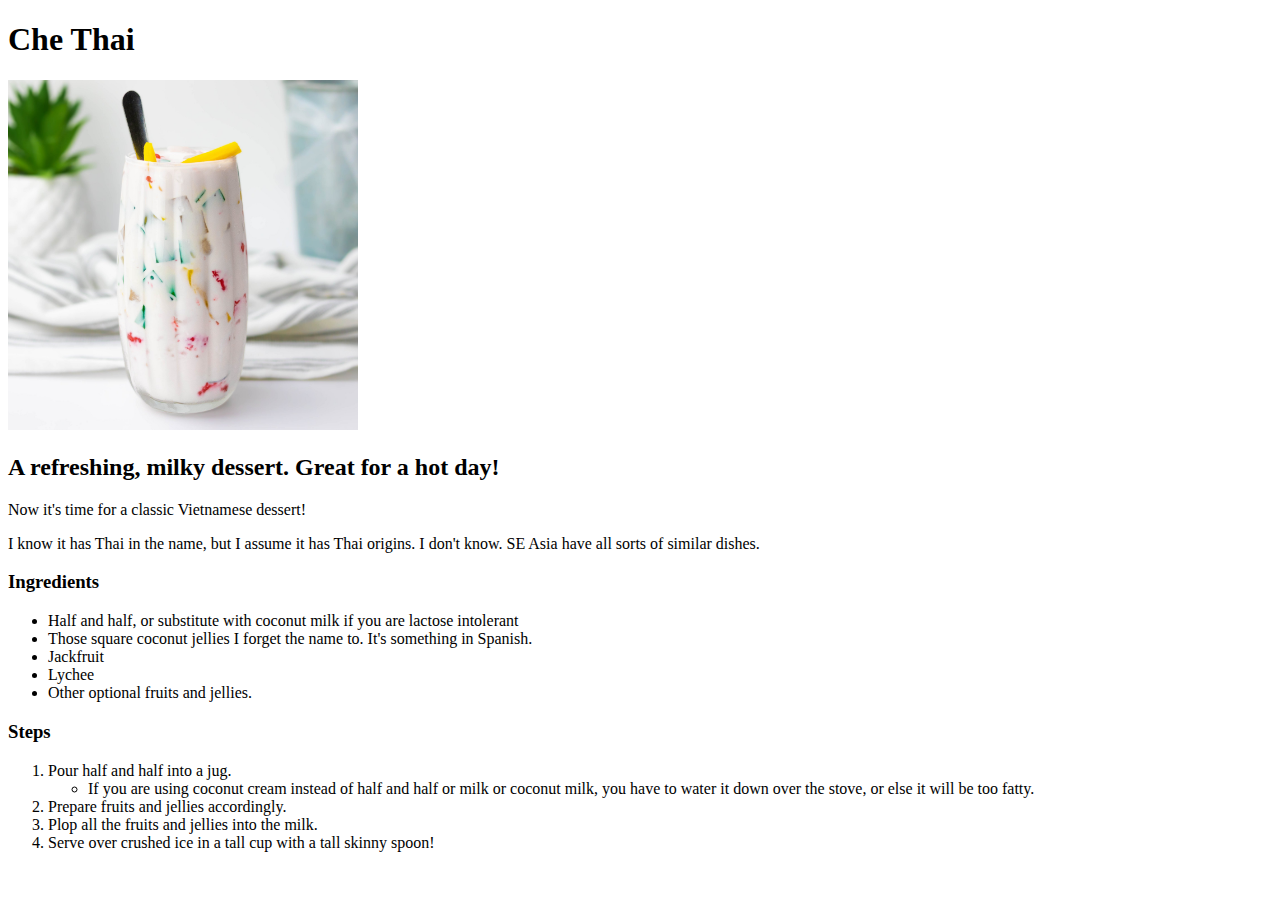
==== recipes/che-thai.html @ a723700c "Update all files and index" ====
<!DOCTYPE html>

<html lang="en">
    <head>
        <meta charset="UTF-8">
        <title>Che Thai</title>
    </head>

    <body>
        <h1>Che Thai</h1>

        <img src="../images/che-thai.jpg" alt="A cup of various fruits and jellies in a sweetened milk." height="350"/>

        <h2>A refreshing, milky dessert. Great for a hot day!</h2>
        <p>Now it's time for a classic Vietnamese dessert!</p>
        <p>I know it has Thai in the name, but I assume it has Thai origins. I don't know. SE Asia have all sorts of similar 
        dishes.</p>

        <h3>Ingredients</h3>
        <ul>
            <li>Half and half, or substitute with coconut milk if you are lactose intolerant</li>
            <li>Those square coconut jellies I forget the name to. It's something in Spanish.</li>
            <li>Jackfruit</li>
            <li>Lychee</li>
            <li>Other optional fruits and jellies.</li>
        </ul>

        <h3>Steps</h3>
        <ol>
            <li>Pour half and half into a jug.</li>
            <ul>
                <li>If you are using coconut cream instead of half and half or milk or coconut milk, 
                you have to water it down over the stove, or else it will be too fatty.</li>
            </ul>
            <li>Prepare fruits and jellies accordingly.</li>
            <li>Plop all the fruits and jellies into the milk.</li>
            <li>Serve over crushed ice in a tall cup with a tall skinny spoon!</li>
        </ol>
    </body>
</html>
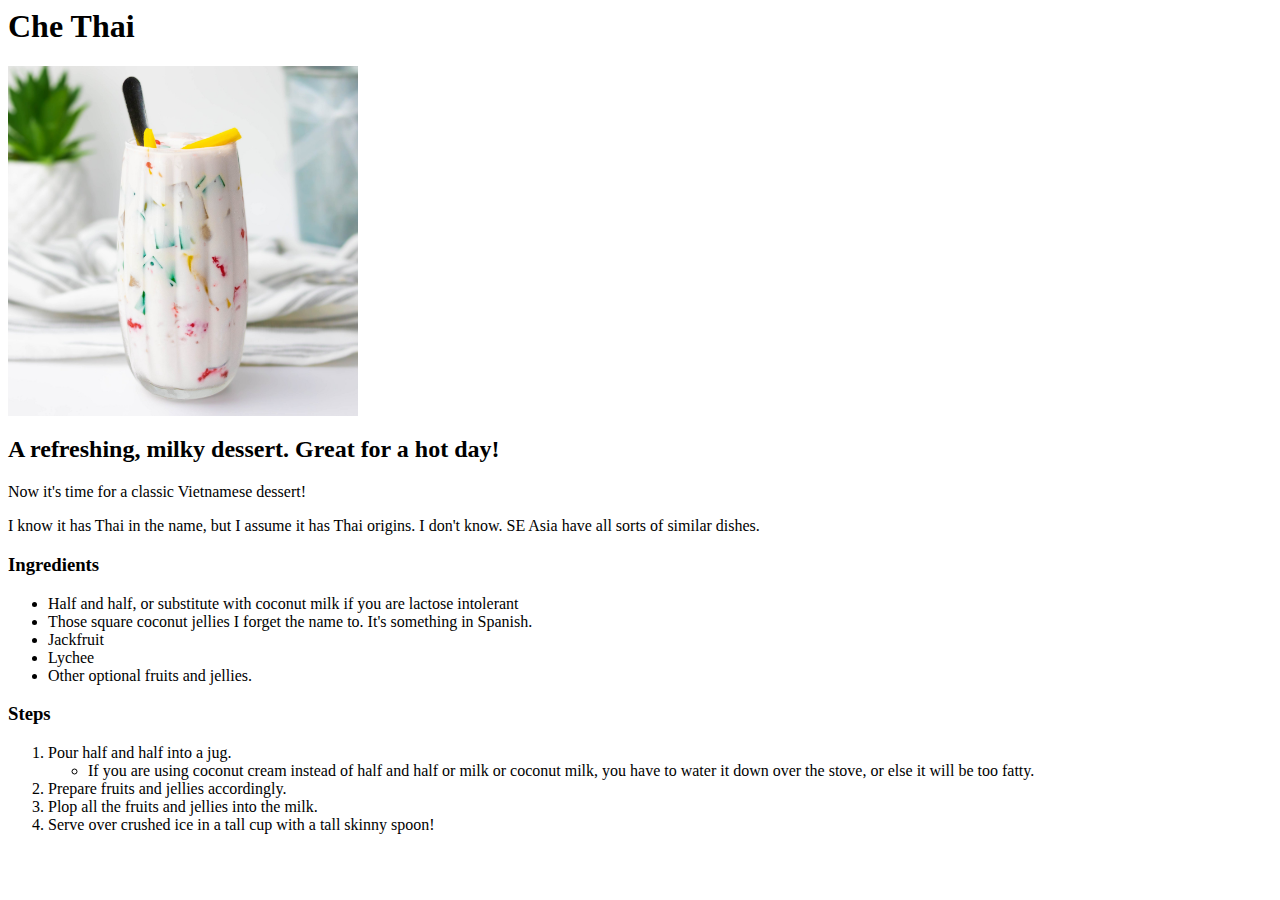
==== commit ada71ad4: "Remove unneeded code" ====
--- a/recipes/che-thai.html
+++ b/recipes/che-thai.html
@@ -1,6 +1,3 @@
-<!DOCTYPE html>
-
-<html lang="en">
     <head>
         <meta charset="UTF-8">
         <title>Che Thai</title>
@@ -36,5 +33,4 @@
             <li>Plop all the fruits and jellies into the milk.</li>
             <li>Serve over crushed ice in a tall cup with a tall skinny spoon!</li>
         </ol>
-    </body>
-</html>+    </body>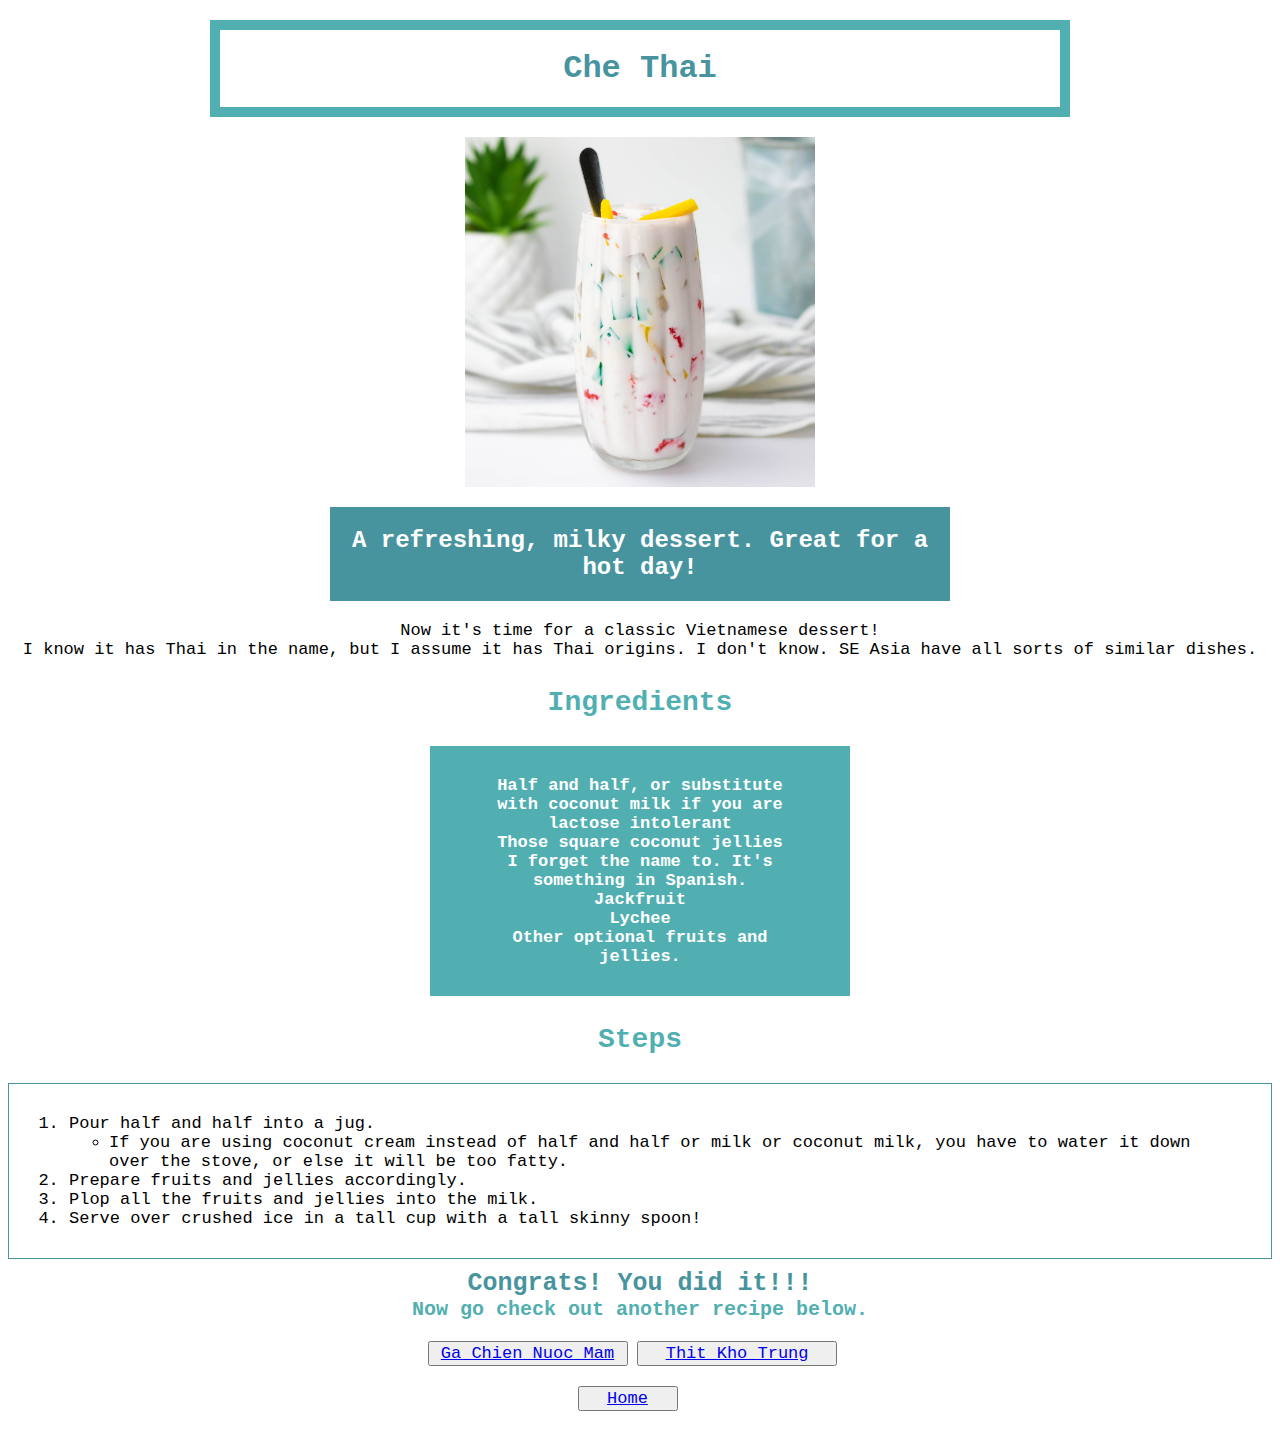
==== commit d96571db: "Update 2023 Odin Recipes with CSS files and HTML changes" ====
--- a/recipes/che-thai.html
+++ b/recipes/che-thai.html
@@ -1,36 +1,58 @@
-    <head>
-        <meta charset="UTF-8">
-        <title>Che Thai</title>
-    </head>
+<head>
+    <meta charset="UTF-8">
+    <title>Che Thai</title>
+    <link rel="stylesheet" href="./style.css" />
+</head>
 
-    <body>
-        <h1>Che Thai</h1>
+<body>
+    <h1 class="top">Che Thai</h1>
 
-        <img src="../images/che-thai.jpg" alt="A cup of various fruits and jellies in a sweetened milk." height="350"/>
+    <img src="../images/che-thai.jpg" alt="A cup of various fruits and jellies in a sweetened milk." height="350"/>
 
-        <h2>A refreshing, milky dessert. Great for a hot day!</h2>
-        <p>Now it's time for a classic Vietnamese dessert!</p>
-        <p>I know it has Thai in the name, but I assume it has Thai origins. I don't know. SE Asia have all sorts of similar 
-        dishes.</p>
+    <h2 class="mid">A refreshing, milky dessert. Great for a hot day!</h2>
+    
+    <p class="center">Now it's time for a classic Vietnamese dessert!</p>
+    <p class="center">I know it has Thai in the name, but I assume it has Thai origins. I don't know. SE Asia have all sorts of similar 
+    dishes.</p>
 
-        <h3>Ingredients</h3>
+    <h3>Ingredients</h3>
+    <ul class="ing" style="list-style-type:none">
+        <li>Half and half, or substitute with coconut milk if you are lactose intolerant</li>
+        <li>Those square coconut jellies I forget the name to. It's something in Spanish.</li>
+        <li>Jackfruit</li>
+        <li>Lychee</li>
+        <li>Other optional fruits and jellies.</li>
+    </ul>
+
+    <h3>Steps</h3>
+    <ol>
+        <li>Pour half and half into a jug.</li>
         <ul>
-            <li>Half and half, or substitute with coconut milk if you are lactose intolerant</li>
-            <li>Those square coconut jellies I forget the name to. It's something in Spanish.</li>
-            <li>Jackfruit</li>
-            <li>Lychee</li>
-            <li>Other optional fruits and jellies.</li>
+            <li>If you are using coconut cream instead of half and half or milk or coconut milk, 
+            you have to water it down over the stove, or else it will be too fatty.</li>
         </ul>
+        <li>Prepare fruits and jellies accordingly.</li>
+        <li>Plop all the fruits and jellies into the milk.</li>
+        <li>Serve over crushed ice in a tall cup with a tall skinny spoon!</li>
+    </ol>
 
-        <h3>Steps</h3>
-        <ol>
-            <li>Pour half and half into a jug.</li>
-            <ul>
-                <li>If you are using coconut cream instead of half and half or milk or coconut milk, 
-                you have to water it down over the stove, or else it will be too fatty.</li>
-            </ul>
-            <li>Prepare fruits and jellies accordingly.</li>
-            <li>Plop all the fruits and jellies into the milk.</li>
-            <li>Serve over crushed ice in a tall cup with a tall skinny spoon!</li>
-        </ol>
-    </body>+    <div class="fin">Congrats! You did it!!!</div>
+    <div class="go">Now go check out another recipe below.</div>
+
+    <p></p>
+
+    <div class="clicky">
+        <button class="ga">
+            <a href="ga-chien.html">Ga Chien Nuoc Mam</a>
+        </button>
+        <button class="thit">
+            <a href="thit-kho.html">Thit Kho Trung</a>
+        </button>
+    </div>
+
+    <div class="click-home">
+        <button class="home">
+            <a href="../index.html">Home</a>
+        </button>
+    </div>
+</body>--- a/recipes/style.css
+++ b/recipes/style.css
@@ -0,0 +1,113 @@
+* {
+    font-family: monospace, fantasy;
+}
+
+.top,
+.mid {
+    text-align: center;
+    color: #47949f;
+}
+
+.top {
+    border: 10px solid #51afb1;
+    padding: 20px;
+    margin: 20px auto;
+    max-width: 800px;
+}
+
+.mid {
+    color: white;
+    background-color: #47949f;
+    padding: 20px 10px;
+    max-width: 600px;
+    margin: 20px auto;
+}
+
+img {
+    display: block;
+    margin: 0 auto;
+}
+
+.center {
+    text-align: center;
+    max-width: 1400px;
+    margin: 0 auto;
+}
+
+p,
+li {
+    font-size: 17px;
+}
+
+h3 {
+    color: #51afb1;
+    font-size: 28px;
+    text-align: center;
+}
+
+.ing {
+    font-weight: bold;
+    color: white;
+    background-color: #51afb1;
+    text-align: center;
+    padding: 30px 60px;
+    max-width: 300px;
+    margin: 10px auto;
+}
+
+ol {
+    border: 1px solid #47949f;
+    padding: 30px 60px;
+    max-width: 1200px;
+    margin: 10px auto;
+}
+
+.go {
+    color: #51afb1;
+    font-size: 20px;
+}
+
+.fin {
+    color: #47949f;
+    font-size: 25px;
+}
+
+.fin,
+.go {
+    text-align: center;
+    font-weight: bold;
+}
+
+button {
+    font-size: 17px;
+}
+
+.clicky {
+    width: 425px;
+    margin: 20px auto;
+}
+
+.ga {
+    width: 200px;
+    margin: 0 auto;
+}
+
+.thit {
+    width: 200px;
+    margin: 0 auto;
+}
+
+.che {
+    width: 200px;
+    margin: 0 auto;
+}
+
+.click-home {
+    width: 125px;
+    margin: 0 auto;
+}
+
+.home {
+    width: 100px;
+    margin: 0 auto;
+}